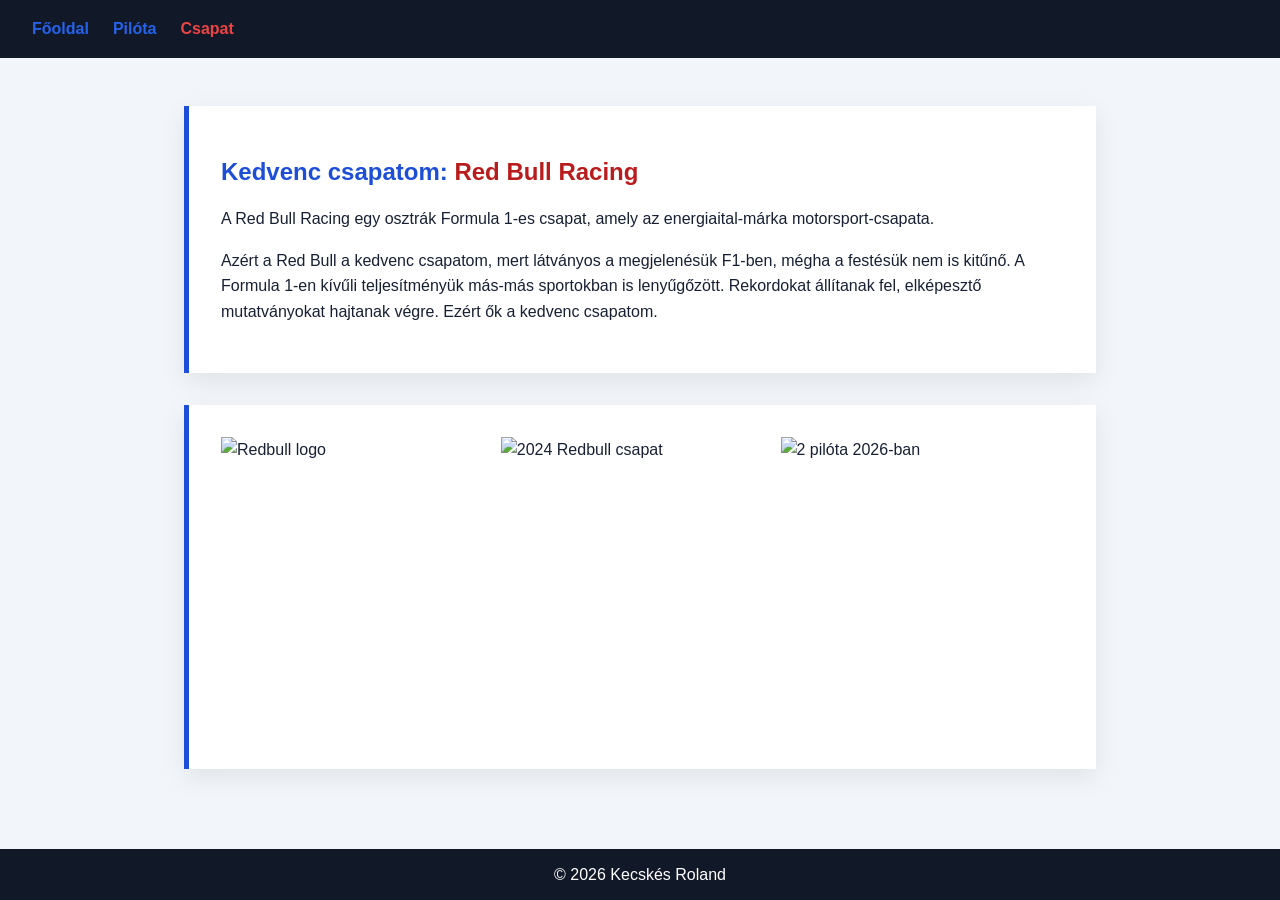
==== html/csapat.html @ 598c4dc7 "first commit" ====
<!DOCTYPE html>
<html lang="hu">
<head>
	<meta charset="UTF-8">
	<meta name="viewport" content="width=device-width, initial-scale=1.0">
	<title>Kedvenc csapatom - Red Bull Racing</title>
	<link rel="stylesheet" href="../css/style.css">
	<link rel="stylesheet" href="../css/csapat.css">
</head>
<body>
	<header>
		<nav>
			<ul>
				<li><a href="index.html">Főoldal</a></li>
				<li><a href="pilota.html">Pilóta</a></li>
				<li><a class="active" href="csapat.html">Csapat</a></li>
			</ul>
		</nav>
	</header>

	<main>
		<section class="card team-card">
			<h1 class="team-name">Kedvenc csapatom: <a href="https://hu.wikipedia.org/wiki/Red_Bull_Racing" target="_blank">Red Bull Racing</a></h1>
			<p>A Red Bull Racing egy osztrák Formula 1-es csapat, amely az energiaital-márka motorsport-csapata.</p>
			<p>Azért a Red Bull a kedvenc csapatom, mert látványos a megjelenésük F1-ben, mégha a festésük nem is kitűnő. A Formula 1-en kívűli teljesítményük más-más sportokban is lenyűgőzött. Rekordokat állítanak fel, elképesztő mutatványokat hajtanak végre. Ezért ők a kedvenc csapatom.</p>
		</section>

        <section class="card team-card">
            <div class="gallery">
                <img src="https://encrypted-tbn0.gstatic.com/images?q=tbn:ANd9GcSV0ejBKw4BW2KzuRpNd9MAUsWdgCs8JfvLNxbJLo62n43ClBO0VP7o4uaD&s=10" alt="Redbull logo">
                <img src="https://www.racefans.net/wp-content/uploads/2024/12/racefansdotnet-24-12-18-09-34-25-2-SI202412150012.jpg" alt="2024 Redbull csapat">
                <img src="https://img.redbull.com/images/c_fill,g_auto,w_2200,h_1500/f_auto,q_auto/redbullcom/2026/9/23/bkipujfg7czcvhzn1d3s/oracle-red-bull-racing-driver-line-up" alt="2 pilóta 2026-ban">
            </div>
        </section> 
    </main>

	<footer>
		&copy; 2026 Kecskés Roland
	</footer>
</body>
</html>
---- css/style.css ----
/* Minden elem méretezése */
* {
    box-sizing: border-box;
}

/* Az oldal alapbeállításai */
body {
    margin: 0;
    min-height: 100vh;
    display: flex;
    flex-direction: column;
    font-family: Arial, sans-serif;
    line-height: 1.6;
    color: #172033;
    background: #f2f5f9;
}

/* Fejléc */
header {
    background: #111827;
    padding: 1rem 2rem;
}

/* Navigáció elrendezése */
nav ul {
    display: inline-flex;
    gap: 1.5rem;
    max-width: 100%;
    margin: 0 auto;
    padding: 0;
    list-style: none;
}

/* Navigációs linkek */
nav a {
    color: #2563eb;
    font-weight: bold;
    text-decoration: none;
}

/* Az aktuális oldal linkje */
nav a.active {
    color: #ef4444;
}

/* Egér fölé vitelekor aláhúzás */
nav a:hover,
nav a:focus {
    text-decoration: underline;
}

/* Fő tartalom */
main {
    max-width: 75%;
    margin: 3rem auto;
    padding: 0 1.5rem;
    display: grid;
    gap: 2rem;
}

/* Címsorok */
h1,h2 {
    line-height: 1.2;
}

/* Kártyák */
.card {
    padding: 2rem;
    background: #ffffff;
    border-left: 5px solid #dc2626;
    box-shadow: 0 8px 24px rgba(15, 23, 42, 0.08);
}

/* Lábléc */
footer {
    padding: 0.8rem;
    color: #ffffff;
    text-align: center;
    background: #111827;
    margin-top: auto;
}

/* Képgaléria */
.gallery {
    display: flex;
    flex-wrap: wrap;
    gap: 10px;
}

/* Galéria képei */
.gallery img {
    width: 32%;
    height: 300px;
    object-fit: cover;
}
---- css/csapat.css ----
h1 a:visited {
    text-decoration: none;
    color: #b91c1c;
}

h1 a:hover {
    text-decoration: none;
    color: #1d4ed8;
}

h1 a {
    text-decoration: none;
    color: #b91c1c;
}

.team-card {
    border-left-color: #1d4ed8;
}

.team-name {
    color: #1d4ed8;
}
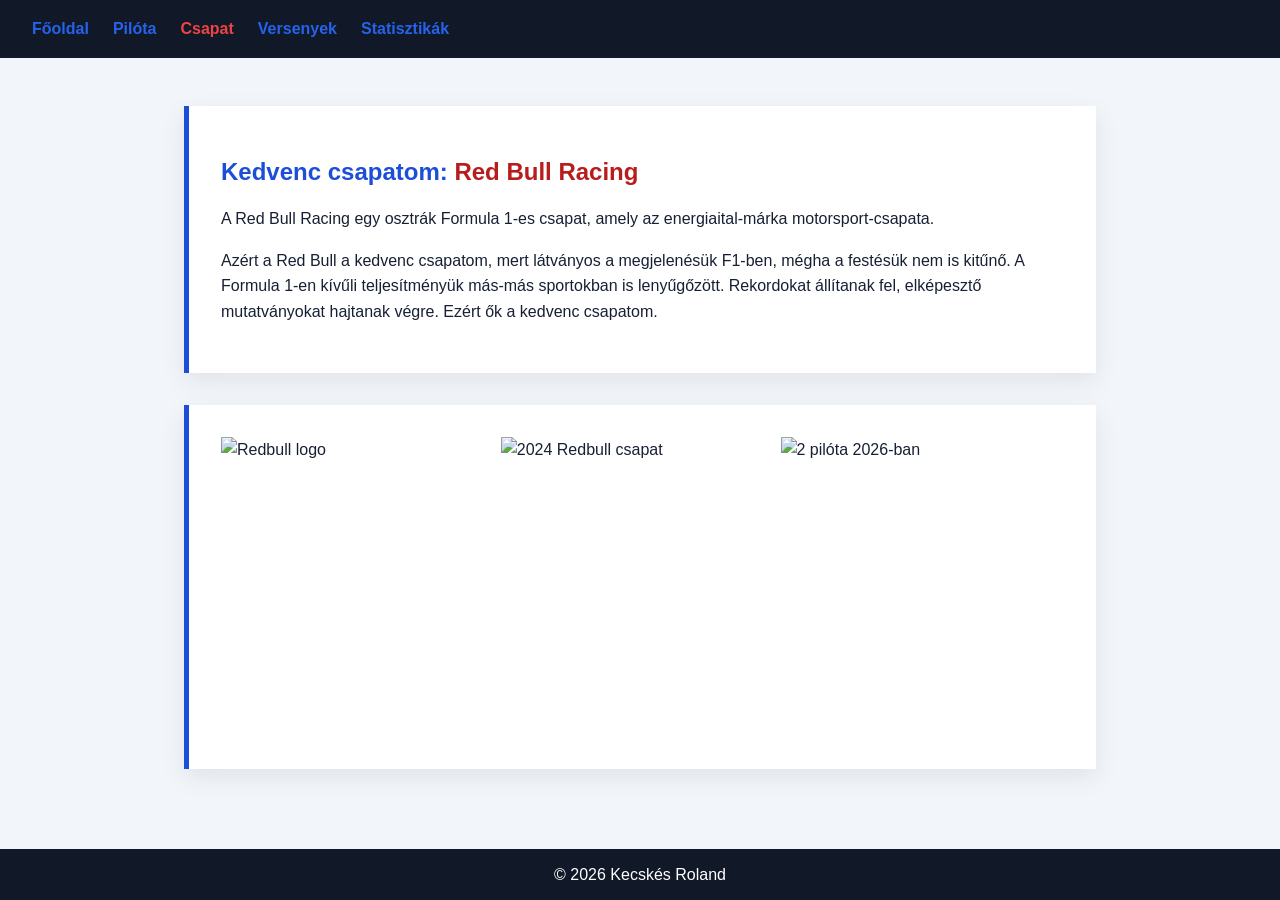
==== commit 40845a04: "Update, kiegészítés" ====
--- a/html/csapat.html
+++ b/html/csapat.html
@@ -3,7 +3,7 @@
 <head>
 	<meta charset="UTF-8">
 	<meta name="viewport" content="width=device-width, initial-scale=1.0">
-	<title>Kedvenc csapatom - Red Bull Racing</title>
+	<title>Kecskés Roland</title>
 	<link rel="stylesheet" href="../css/style.css">
 	<link rel="stylesheet" href="../css/csapat.css">
 </head>
@@ -14,6 +14,8 @@
 				<li><a href="index.html">Főoldal</a></li>
 				<li><a href="pilota.html">Pilóta</a></li>
 				<li><a class="active" href="csapat.html">Csapat</a></li>
+				<li><a href="versenyek.html">Versenyek</a></li>
+				<li><a href="statisztikak.html">Statisztikák</a></li>
 			</ul>
 		</nav>
 	</header>
--- a/css/style.css
+++ b/css/style.css
@@ -24,6 +24,7 @@
 /* Navigáció elrendezése */
 nav ul {
     display: inline-flex;
+    flex-wrap: wrap;
     gap: 1.5rem;
     max-width: 100%;
     margin: 0 auto;
@@ -63,6 +64,10 @@
     line-height: 1.2;
 }
 
+h3 {
+    color: #1d4ed8;
+}
+
 /* Kártyák */
 .card {
     padding: 2rem;
@@ -92,4 +97,61 @@
     width: 32%;
     height: 300px;
     object-fit: cover;
+}
+
+ol,
+ul {
+    padding-left: 1.5rem;
+}
+
+table {
+    width: 100%;
+    border-collapse: collapse;
+    margin-top: 1rem;
+    background: #ffffff;
+}
+
+th,
+td {
+    padding: 0.75rem;
+    border: 1px solid #cbd5e1;
+    text-align: left;
+}
+
+th {
+    color: #ffffff;
+    background: #1d4ed8;
+}
+
+tr:nth-child(even) {
+    background: #eff6ff;
+}
+
+@media (max-width: 700px) {
+    header {
+        padding: 1rem;
+    }
+
+    nav ul {
+        gap: 0.75rem 1rem;
+    }
+
+    main {
+        max-width: 100%;
+        margin: 2rem auto;
+        padding: 0 1rem;
+    }
+
+    .card {
+        padding: 1.25rem;
+    }
+
+    .gallery img {
+        width: 100%;
+        height: 240px;
+    }
+
+    table {
+        font-size: 0.9rem;
+    }
 }
